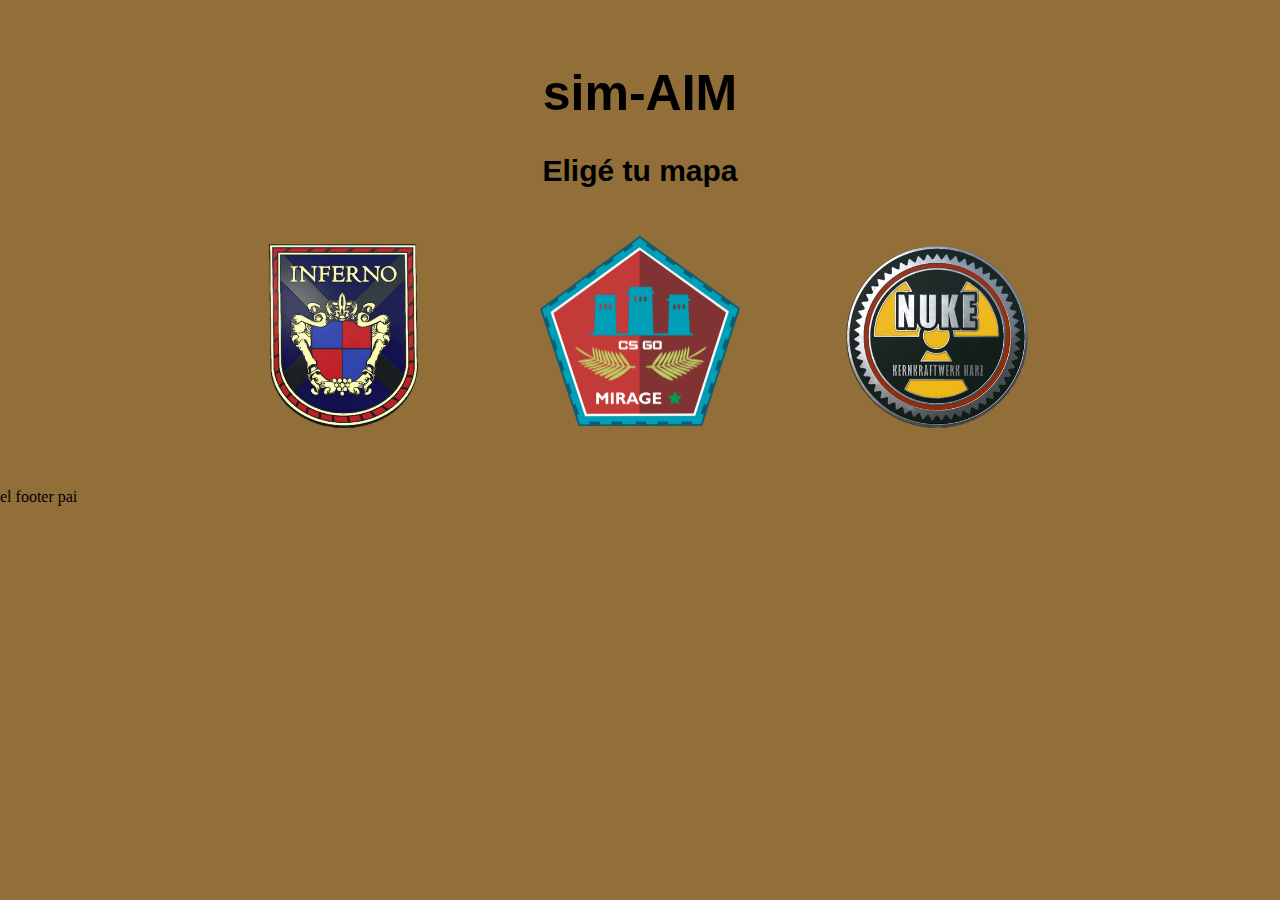
==== index.html @ 63a8f0ad "commit de Arrays y bucle" ====
<!DOCTYPE html>
<html lang="en">
    <head>
        <meta charset="UTF-8">
        <meta name="viewport" content="width=device-width, initial-scale=1.0">
        <link rel="stylesheet" href="./CSS/style.css">
        <link href="https://fonts.cdnfonts.com/css/counter-strike" rel="stylesheet">
        <title>sim-AIM</title>
    </head>
    <body class="b-container">
        <main>
            <div>
                <h1>sim-AIM</h1>
            </div>
            <div>
                <h3>Eligé tu mapa</h3>
            </div>
            <div>
                <a href="./Pages/inferno.html"> <img src="./img/inferno.png" alt="Inferno´s logo"></a>
                <a href=""> <img src="./img/mirage.png" alt="Mirage´s logo"></a>
                <a href=""> <img src="./img/nuke.png" alt="Nuke´s logo"></a>
            </div>
        
        </main>
        <footer>
            <p>el footer pai</p>
        </footer>
    <script src="./JS/main.js"></script>
    </body>
</html>
---- CSS/style.css ----
*{
    margin: 0;
    padding: 0;
    box-sizing: 0;
}
.b-container{
    background-color: rgb(146, 110, 57);
}
.b-container main div {
    display: flex;
    justify-content: center;
    font-family: 'Counter-Strike', sans-serif;
}
.b-container main div h1{
    padding-top:  4rem;
    font-size: 50px;
}
.b-container main div h3{
    padding-top: 2rem;
    font-size: 30px;
}
.b-container main div a img{
 width: 200px;
 padding: 3rem;
}
.inferno {
    background-image: url('../img/inferno1.jpg');
    background-size: cover;
    background-repeat: no-repeat;
    z-index: -1;
}
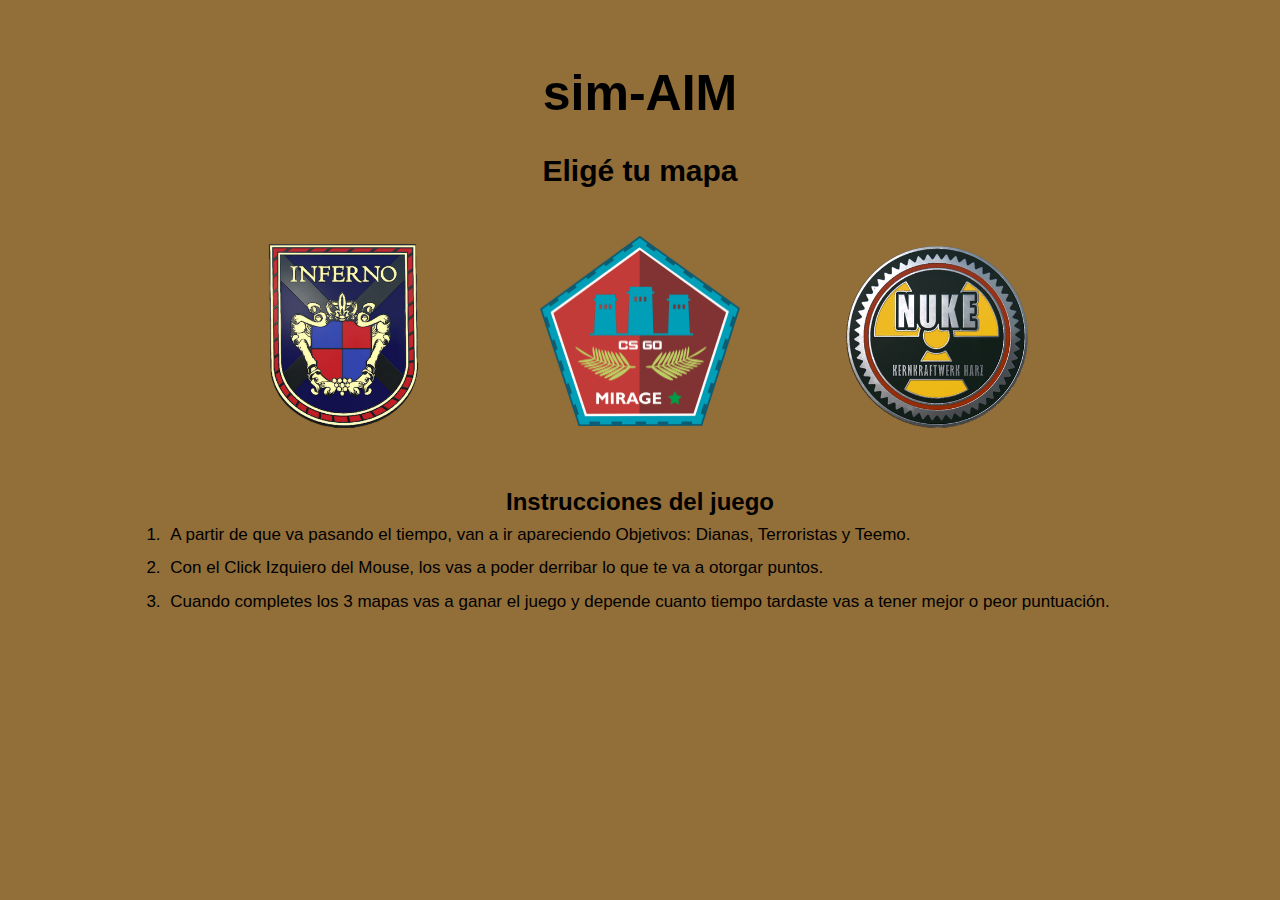
==== commit 82fcc35f: "test choose accept" ====
--- a/index.html
+++ b/index.html
@@ -1,30 +1,37 @@
-<!DOCTYPE html>
-<html lang="en">
-    <head>
-        <meta charset="UTF-8">
-        <meta name="viewport" content="width=device-width, initial-scale=1.0">
-        <link rel="stylesheet" href="./CSS/style.css">
-        <link href="https://fonts.cdnfonts.com/css/counter-strike" rel="stylesheet">
-        <title>sim-AIM</title>
-    </head>
-    <body class="b-container">
-        <main>
-            <div>
-                <h1>sim-AIM</h1>
-            </div>
-            <div>
-                <h3>Eligé tu mapa</h3>
-            </div>
-            <div>
-                <a href="./Pages/inferno.html"> <img src="./img/inferno.png" alt="Inferno´s logo"></a>
-                <a href=""> <img src="./img/mirage.png" alt="Mirage´s logo"></a>
-                <a href=""> <img src="./img/nuke.png" alt="Nuke´s logo"></a>
-            </div>
-        
-        </main>
-        <footer>
-            <p>el footer pai</p>
-        </footer>
-    <script src="./JS/main.js"></script>
-    </body>
-</html>+<!DOCTYPE html>
+<html lang="en">
+    <head>
+        <meta charset="UTF-8">
+        <meta name="viewport" content="width=device-width, initial-scale=1.0">
+        <link rel="stylesheet" href="./CSS/style.css">
+        <link href="https://fonts.cdnfonts.com/css/counter-strike" rel="stylesheet">
+        <script src="./JS/main.js"></script>
+        <title>sim-AIM</title>
+    </head>
+    <body class="b-container">
+        <main>
+            <div>
+                <h1>sim-AIM</h1>
+            </div>
+            <div>
+                <h3>Eligé tu mapa</h3>
+            </div>
+            <div>
+                <a href="./Pages/inferno.html"> <img src="./img/inferno.png" alt="Inferno´s logo"></a>
+                <a href="./Pages/mirage.html"> <img src="./img/mirage.png" alt="Mirage´s logo"></a>
+                <a href="./Pages/nuke.html"> <img src="./img/nuke.png" alt="Nuke´s logo"></a>
+            </div>
+                <h2>Instrucciones del juego</h2>
+            <div class="rulesList"> 
+                <ol>
+                    <li>A partir de que va pasando el tiempo, van a ir apareciendo Objetivos: Dianas, Terroristas y Teemo.</li>
+                    <li>Con el Click Izquiero del Mouse, los vas a poder derribar lo que te va a otorgar puntos.</li>
+                    <li>Cuando completes los 3 mapas vas a ganar el juego y depende cuanto tiempo tardaste vas a tener mejor o peor puntuación.</li>
+                </ol>
+            </div>
+        </main>
+        <footer>
+        </footer>
+    
+    </body>
+</html> --- a/CSS/style.css
+++ b/CSS/style.css
@@ -1,31 +1,134 @@
-*{
-    margin: 0;
-    padding: 0;
-    box-sizing: 0;
-}
-.b-container{
-    background-color: rgb(146, 110, 57);
-}
-.b-container main div {
-    display: flex;
-    justify-content: center;
-    font-family: 'Counter-Strike', sans-serif;
-}
-.b-container main div h1{
-    padding-top:  4rem;
-    font-size: 50px;
-}
-.b-container main div h3{
-    padding-top: 2rem;
-    font-size: 30px;
-}
-.b-container main div a img{
- width: 200px;
- padding: 3rem;
-}
-.inferno {
-    background-image: url('../img/inferno1.jpg');
-    background-size: cover;
-    background-repeat: no-repeat;
-    z-index: -1;
-}
+*{
+    margin: 0;
+    padding: 0;
+    box-sizing: 0;
+}
+.b-container{
+    background-color: rgb(146, 110, 57);
+}
+.b-container main h2{
+    font-family: 'Counter-Strike', sans-serif;
+    text-align: center;
+}
+.b-container main div {
+    display: flex;
+    justify-content: center;
+    font-family: 'Counter-Strike', sans-serif;
+}
+.b-container main div h1{
+    padding-top:  4rem;
+    font-size: 50px;
+}
+.b-container main div h3{
+    padding-top: 2rem;
+    font-size: 30px;
+}
+.b-container main div a img{
+ width: 200px;
+ padding: 3rem;
+}
+.rulesList ol li{
+    padding: 5px;
+    margin: 3.5px;
+    font-size: 17px;
+}
+.inferno {
+    background-image: url('../img/inferno1.jpg');
+    background-size: cover;
+    background-repeat: no-repeat;
+    z-index: -1;
+}
+.mirage{
+    background-image: url('../img/mirage1.jpg');
+    background-size: cover;
+    background-repeat: no-repeat;
+    z-index: -1;
+}
+.nuke{
+    background-image: url('../img/nuke1.jpg');
+    background-size: cover;
+    background-repeat: no-repeat;
+    z-index: -1;
+}
+.container {
+    position: relative; /* Importante para que z-index funcione */
+    text-align: center; /* Centrar contenido horizontalmente */
+}
+.diana{
+    width: 50px;
+    height: 50px;
+    background-color: #ff0000db;
+    border-radius: 50px;
+    margin: 3.5rem 0 0 0;
+    animation: moveAnimation 1.95s linear infinite alternate;
+}
+.pDiana{
+    width: 25px;
+    height: 25px;
+    background-color: #ffffff;
+    margin: 12.5px;
+    border-radius: 50px;
+    display: flex;
+    align-items: center;
+    justify-content: center;
+
+}
+.dianaP{
+    width: 12.5px;
+    height: 12.5px;
+    background-color: #ff0000db;
+    border-radius: 50px;
+    z-index: 0;
+}
+@keyframes moveAnimation{
+    0% {
+        transform: translateX(0); 
+      }
+    100% {
+        transform: translateX(1200px); 
+    }
+}
+.terrorist{
+    padding: 0 0 0 10rem;
+}
+
+.terrorist img{
+    width: 200px;
+}
+.containerDiana{
+    display: flex;
+    flex-direction: column;
+    justify-content: space-evenly;
+    z-index: 1;
+}
+.containerTerrorist{
+    display: flex;
+    flex-direction: row;
+    align-items: flex-end;
+    z-index: 1;
+}
+.teemo img{
+    width: 150px;
+}
+.hidden{
+    display: none;
+}
+.down{
+    transform: rotate(90deg); 
+    opacity: 0;
+    transition: transform 2s ease, opacity 0.5s ease;
+}
+.pointer{
+    cursor: pointer;
+}
+.inptArma{
+    background-color: rgb(120, 84, 84);
+    width: 350px;
+    height: 170px;
+    display: flex;
+    flex-direction: column;
+    justify-content: center;
+    align-items: center;
+    z-index: 999;
+    position: relative;
+}
